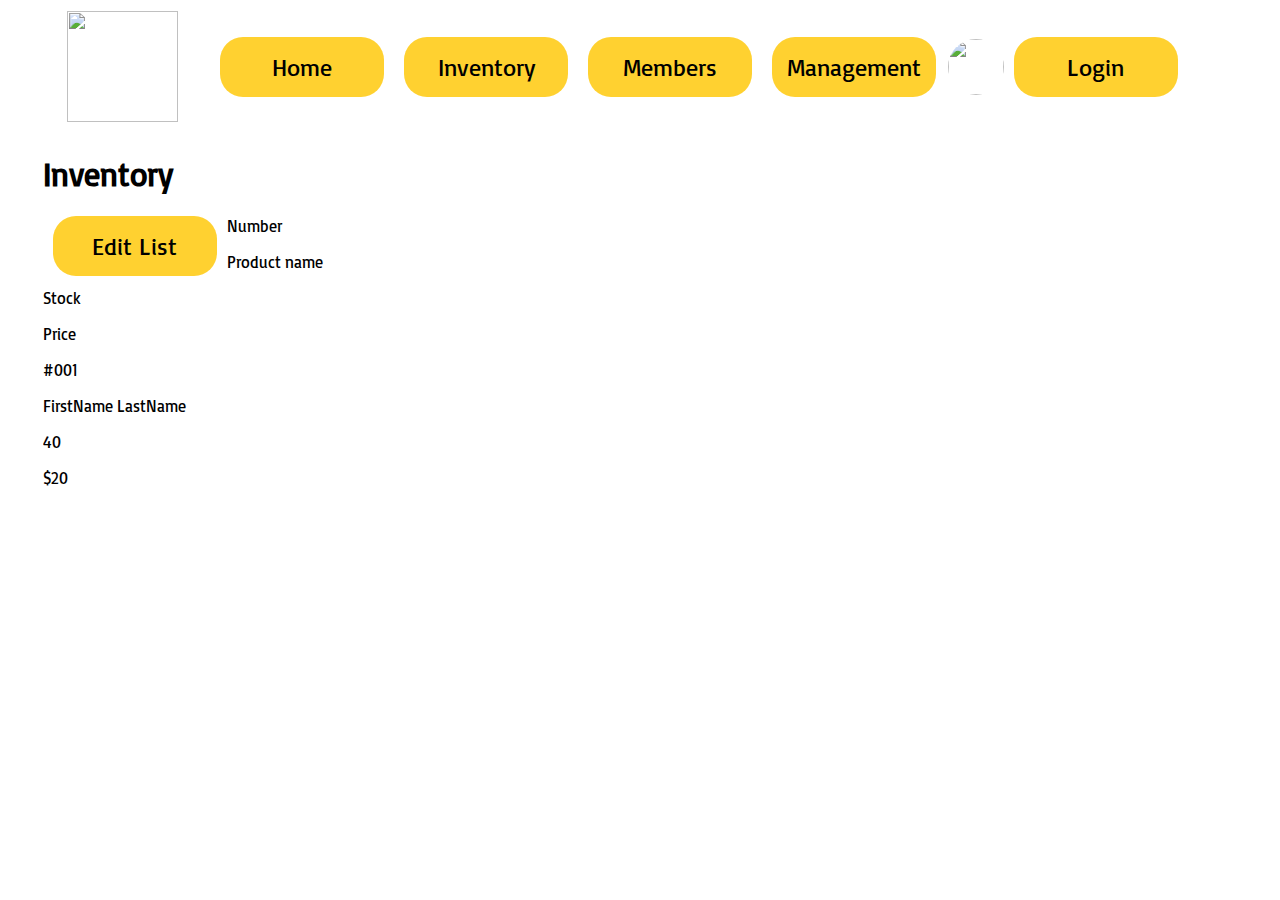
==== bartenderInventory.html @ ef5cf5d4 "A button" ====
<!DOCTYPE html>
<html lang="en">
<head>
    <meta charset="UTF-8">
	<link rel="stylesheet" href="resources/css/bartender_stylesheet.css">
    <title>Bartender</title>
	<script type="text/javascript" src="resources/js/dictionary.js"></script>
    <script type="text/javascript" src="resources/js/jquery-1.11.1.js"></script>
    <script type="text/javascript" src="resources/js/model.js"></script>
    <script type="text/javascript" src="resources/js/mathFunc.js"></script>
    <script type="text/javascript" src="resources/js/control.js"></script>
	<link rel="preconnect" href="https://fonts.gstatic.com">
	<link href="https://fonts.googleapis.com/css2?family=Basic&display=swap" rel="stylesheet">
</head>
<body>
	 
<div class="wrapper">

    <div id="header">
		
			<a href="bartenderMain.html"><img class="logo" src="resources/images/logo.png"></a>		
			<a href="bartenderMain.html" class="nav_btn">Home</a>
			<a href="bartenderInventory.html" class="nav_btn">Inventory</a>
			<a href="bartenderMembers.html" class="nav_btn">Members</a>
	                <a href="bartenderMenu.html" class="nav_btn">Management</a>
			<img id="languageId"  onclick='switchLanguage()' src="resources/images/english.png" >
			<a href class="nav_btn" id="login">Login</a>
			
		
		
    </div>
	<div class="main">
		
		<div class="list" id="ordersHistory">
				<div class="heading">
					<div id="orderHistoryH1Spacer"></div>
					<h1>Inventory</h1> <a href class="nav_btn" id="orderHistoryEdit_btn">Edit List</a>
				</div>
				<div class="list_item">
					<div class="itemNumber"><p>Number</p></div>
					<div class="itemName"><p>Product name</p></div>
					<div class="itemQuantity"><p>Stock</p></div>
					<div class="itemPrice"><p>Price</p></div>
				</div>
				<!----JavaScript foreach that prints each i in AcceptedOrders-list here------>
				<div class="list_item">
					<div class="itemNumber"><p>#001</p></div>
					<div class="itemName"><p>FirstName LastName</p></div>
					<div class="itemQuantity"><p>40</p></div>
					<div class="itemPrice"><p>$20</p></div>
				</div>
				<!----End of print------>
		</div>

		
	</div>

</div>
</body>
</html>
---- resources/css/bartender_stylesheet.css ----
/*--------------------BARTENDER----------------*/
html,body,header{
    max-width: 1195px !important; /* ipad size */
    margin: auto;
    width: auto;  
}
h1,h2,h3,h4,p,a,button{
    font-family: Basic;

}
.wrapper{
	margin: auto;
	max-width: 1195px;
 	background-color: #fff;
}
/*-----------------HEADER---------------*/

#header{
	height: 133px;
    background-color: #FFF; 
    overflow: auto;
	position: sticky;
    top: 0;
  	width: 100% ; 
  	z-index: 100; 
	display: flex;
  	align-items: center;
}

.logo{
    width: 111.8px;
    height: 111.8px;
    margin: 0 32px 0 24px;
    object-fit: contain;
    float: left;
}

#languageId{
    float: right;
    width: 56px;
    height: 56px;
	margin-left: auto;
    object-fit: contain;
    border-radius: 125px;
}
.nav_btn {
	color: #000;
	text-align: center;
	text-decoration: none;
	margin: 0 10px;
	font-size: 24px;
	cursor: pointer;
	float: left;
    width: 164px;
	height: 60px;
	display: inline-flex;
    justify-content: center; 
    align-items: center; 
    border-radius: 23px;
    border: #ffd130;
    background-color: #ffd130;
}
#login {
	margin: 0 5% 0 10px;
}


/*----------------MAIN CONTENT--------------*/
.main{
   overflow: hidden;
   width: 100%;
}
/*----------------ACTIVE ORDERS--------------*/
#orders{
	margin-top: 30px;
}

#holder{
    height: 100%;
    width: 100%;
    background: #0ff;


.list{
	width: 43%;
  	height: 600px;
 	background-color: #3E33C9;
}
.list h1{
	color: 0;
	text-align: center;
	margin: auto;
}
.list_item p {
    height: 25px;
    font-family: Basic;
    font-size: 24px;
    font-weight: normal;
    font-stretch: normal;
    font-style: normal;
    line-height: normal;
    letter-spacing: normal;
	text-align: left;
    color: #000;
}
.itemNumber{
	width:100px;
	margin-left: 40px;
}
.itemName{
	width:800px;
	margin-left: 40px;
	margin-right: auto;
}
.itemQuantity{
	width:140px;
	margin-right: 40px;
}
.itemPrice{
	width:90px;
	margin-right: 40px;
}
.itemCredit{
	width:140px;
	margin-right: 40px;
	margin-left:auto;
}

.list .heading{
	height: 90px;
	display: flex;
  	align-items: center;
}
#ordersRequested{
	float: left;
	margin-left: 5%;
	background-color: #eeeeee;
	overflow: auto;
}
#acceptedOrders{
	float: right;
	margin-right: 5%;
	background-color: #eeeeee;
	overflow: auto;
}
.list_item{
	height: 80px;
	margin-bottom: 3px;
	background-color: #fff; 
	display: flex;
  	align-items: center;
}


/*----------ADDING/DELETING ORDERS-----------*/

#bin_addOrder{
	margin-top: 40px;
	width: 100%;
	display: inline-flex;
  	align-items: center;
}
#bin{
	float: left;
	margin: 0 auto 0 5%;
}

#bin_addOrder .nav_btn {
	width: 70%;
	margin-right: 5%;
}

/*----------ORDERHISTORY-----------*/

#ordersHistory{
	width: auto;
	margin: 50px 5%;
	background-color: #eeeeee;
	overflow: auto;
}
#orderHistoryH1Spacer{
	width: 210px
}
#orderHistoryEdit_btn{
	width: 200px;
}

/* ----------- Non-Retina Screens ----------- */
@media screen 
  and (min-device-width: 1200px) 
  and (max-device-width: 1600px) 
  and (-webkit-min-device-pixel-ratio: 1) { 
}

/* ----------- Retina Screens ----------- */
@media screen 
  and (min-device-width: 1200px) 
  and (max-device-width: 1600px) 
  and (min-resolution: 192dpi) { 
}
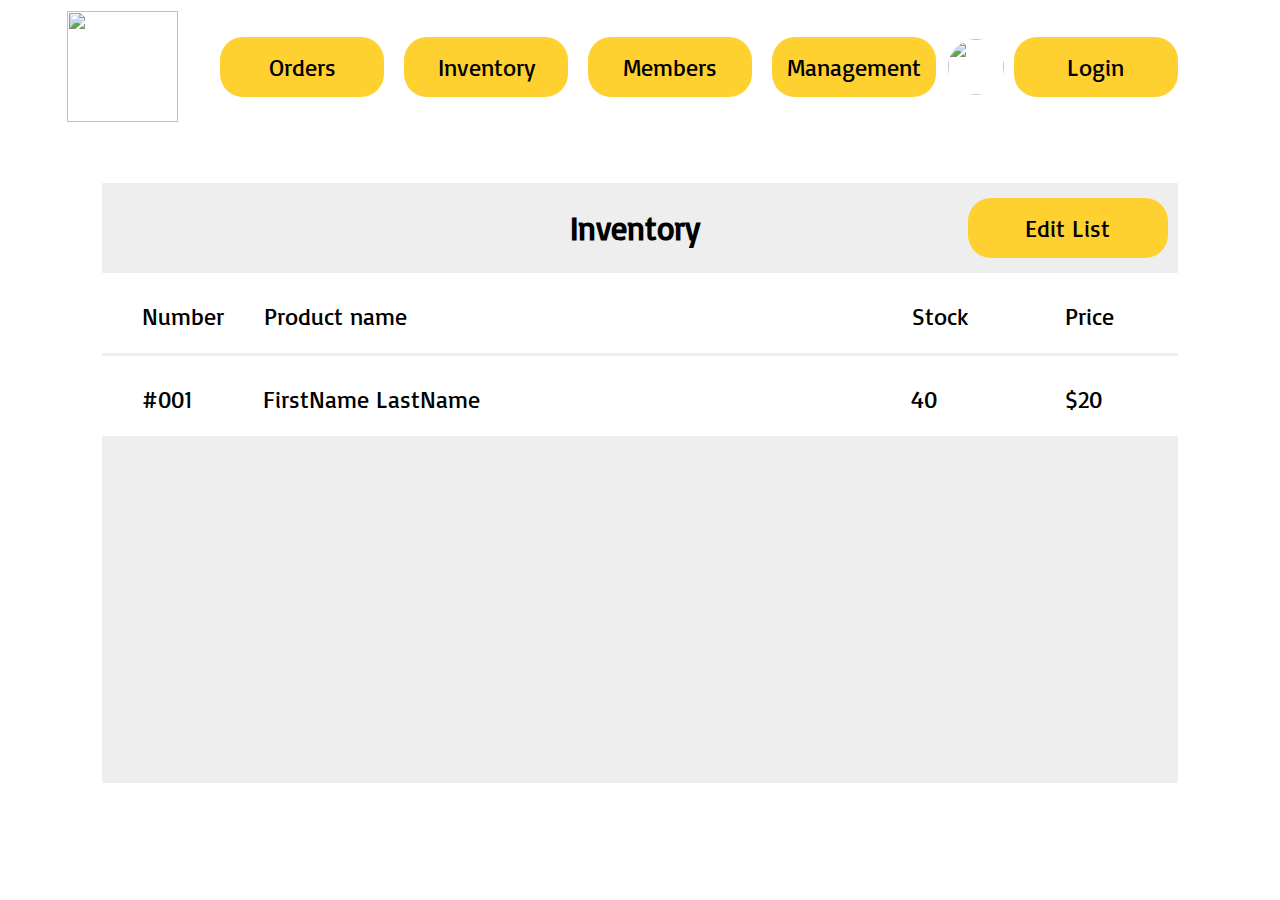
==== commit b07bd38a: "Some changes to menus mm" ====
--- a/bartenderInventory.html
+++ b/bartenderInventory.html
@@ -19,7 +19,7 @@
     <div id="header">
 		
 			<a href="bartenderMain.html"><img class="logo" src="resources/images/logo.png"></a>		
-			<a href="bartenderMain.html" class="nav_btn">Home</a>
+			<a href="bartenderMain.html" class="nav_btn">Orders</a>
 			<a href="bartenderInventory.html" class="nav_btn">Inventory</a>
 			<a href="bartenderMembers.html" class="nav_btn">Members</a>
 	                <a href="bartenderMenu.html" class="nav_btn">Management</a>
--- a/resources/css/bartender_stylesheet.css
+++ b/resources/css/bartender_stylesheet.css
@@ -75,16 +75,17 @@
 	margin-top: 30px;
 }
 
-#holder{
-    height: 100%;
-    width: 100%;
-    background: #0ff;
-
 
 .list{
 	width: 43%;
   	height: 600px;
  	background-color: #3E33C9;
+	overflow: hidden;
+}
+.holder{
+    height: 100%;
+    width: 100%;
+	overflow: auto;
 }
 .list h1{
 	color: 0;
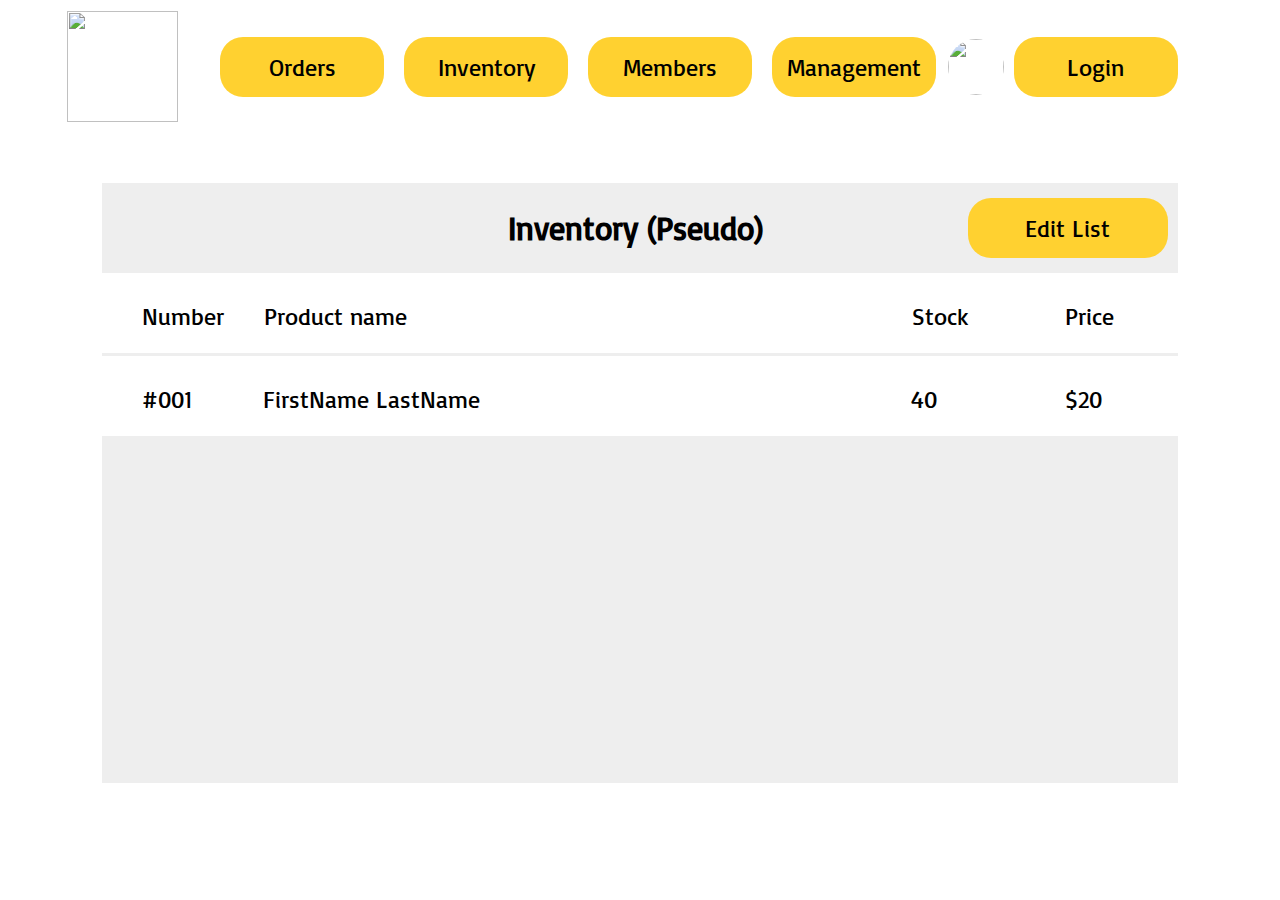
==== commit a0fb7131: "Comment pseudo parts so Lars will know" ====
--- a/bartenderInventory.html
+++ b/bartenderInventory.html
@@ -34,7 +34,7 @@
 		<div class="list" id="ordersHistory">
 				<div class="heading">
 					<div id="orderHistoryH1Spacer"></div>
-					<h1>Inventory</h1> <a href class="nav_btn" id="orderHistoryEdit_btn">Edit List</a>
+					<h1>Inventory (Pseudo)</h1> <a href class="nav_btn" id="orderHistoryEdit_btn">Edit List</a>
 				</div>
 				<div class="list_item">
 					<div class="itemNumber"><p>Number</p></div>
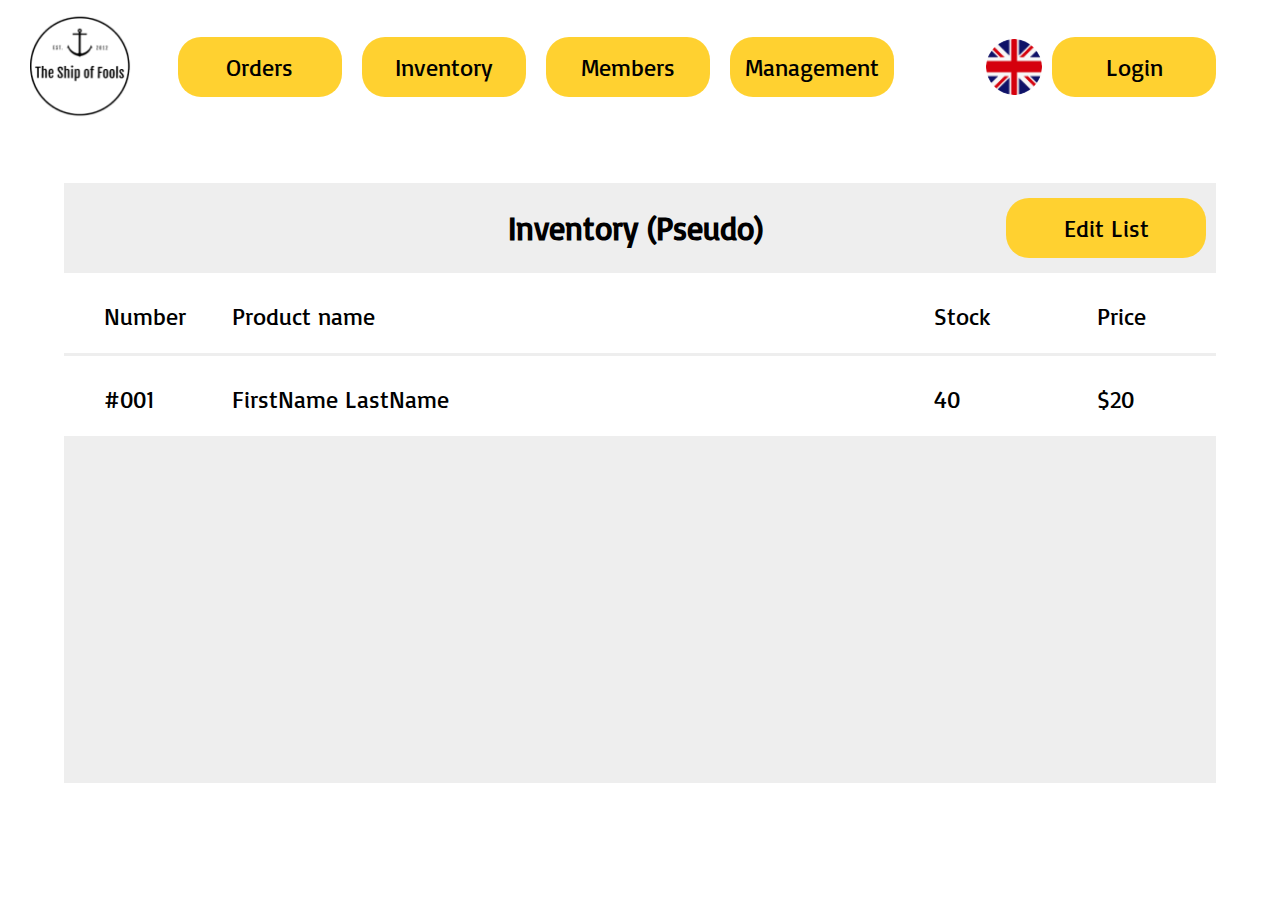
==== commit ae361c7c: "Added translations" ====
--- a/bartenderInventory.html
+++ b/bartenderInventory.html
@@ -18,12 +18,12 @@
 
     <div id="header">
 		
-			<a href="bartenderMain.html"><img class="logo" src="resources/images/logo.png"></a>		
-			<a href="bartenderMain.html" class="nav_btn">Orders</a>
-			<a href="bartenderInventory.html" class="nav_btn">Inventory</a>
-			<a href="bartenderMembers.html" class="nav_btn">Members</a>
-	                <a href="bartenderMenu.html" class="nav_btn">Management</a>
-			<img id="languageId"  onclick='switchLanguage()' src="resources/images/english.png" >
+			<a href="bartenderMain.html"><img class="logo" src="resources/img/logo.png"></a>		
+			<a href="bartenderMain.html" class="nav_btn" id="ordersTxt">Orders</a>
+			<a href="bartenderInventory.html" class="nav_btn" id="inventory">Inventory</a>
+			<a href="bartenderMembers.html" class="nav_btn" id="members">Members</a>
+			<a href="bartenderMenu.html" class="nav_btn" id="management">Management</a>
+			<img id="languageId"  onclick='switchLanguage()' src="resources/img/english.png" >
 			<a href class="nav_btn" id="login">Login</a>
 			
 		
@@ -37,10 +37,10 @@
 					<h1>Inventory (Pseudo)</h1> <a href class="nav_btn" id="orderHistoryEdit_btn">Edit List</a>
 				</div>
 				<div class="list_item">
-					<div class="itemNumber"><p>Number</p></div>
-					<div class="itemName"><p>Product name</p></div>
-					<div class="itemQuantity"><p>Stock</p></div>
-					<div class="itemPrice"><p>Price</p></div>
+					<div class="itemNumber"><p id="number">Number</p></div>
+					<div class="itemName"><p id="productName">Product name</p></div>
+					<div class="itemQuantity"><p id="stock">Stock</p></div>
+					<div class="itemPrice"><p id="price">Price</p></div>
 				</div>
 				<!----JavaScript foreach that prints each i in AcceptedOrders-list here------>
 				<div class="list_item">
--- a/resources/css/bartender_stylesheet.css
+++ b/resources/css/bartender_stylesheet.css
@@ -1,6 +1,6 @@
 /*--------------------BARTENDER----------------*/
 html,body,header{
-    max-width: 1195px !important; /* ipad size */
+    max-width: 1600px !important; /* Desktop display size 1600px */
     margin: auto;
     width: auto;  
 }
@@ -10,7 +10,7 @@
 }
 .wrapper{
 	margin: auto;
-	max-width: 1195px;
+	max-width: 1600px;
  	background-color: #fff;
 }
 /*-----------------HEADER---------------*/
@@ -85,7 +85,7 @@
 .holder{
     height: 100%;
     width: 100%;
-	overflow: auto;
+	color: #0f0;
 }
 .list h1{
 	color: 0;
@@ -186,16 +186,7 @@
 	width: 200px;
 }
 
-/* ----------- Non-Retina Screens ----------- */
-@media screen 
-  and (min-device-width: 1200px) 
-  and (max-device-width: 1600px) 
-  and (-webkit-min-device-pixel-ratio: 1) { 
-}
-
-/* ----------- Retina Screens ----------- */
-@media screen 
-  and (min-device-width: 1200px) 
-  and (max-device-width: 1600px) 
-  and (min-resolution: 192dpi) { 
-}
+/* ## PLEASE NOTE ##
+This css does not contain any media queries.
+Elements on this site is has been adjusted for desktop display with max-width at 1600px
+*/